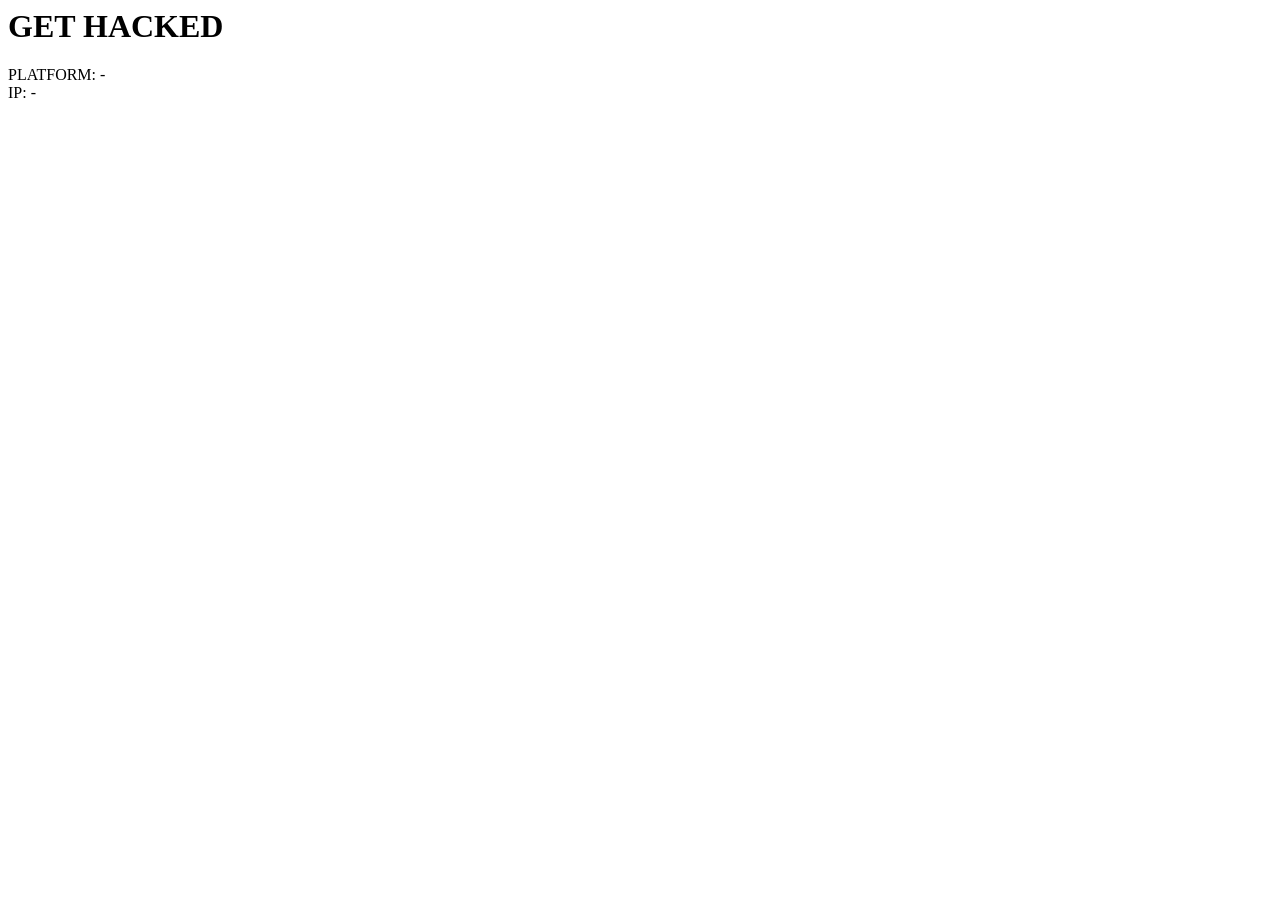
==== blank.html @ 3ddcfc3a "update" ====
<html>
    <body>
        <h1>GET HACKED</h1>
        <p id="cooked">
            PLATFORM: -<br>
            IP: -
        </p>
        <script>
            var cooked = document.getElementById("cooked")

            async function getIP() {
                var res = await fetch("https://api.ipify.org?format=json")
                var data = await res.json()
                return data.ip
            }

            getIP().then((ip) => {
                cooked.innerHTML = `
                <h1>GET HACKED</h1>
                <p>
                    PLATFORM: ${navigator.platform}<br>
                    IP: ${ip}
                </p>
                `
            })
        </script>
    </body>
</html>
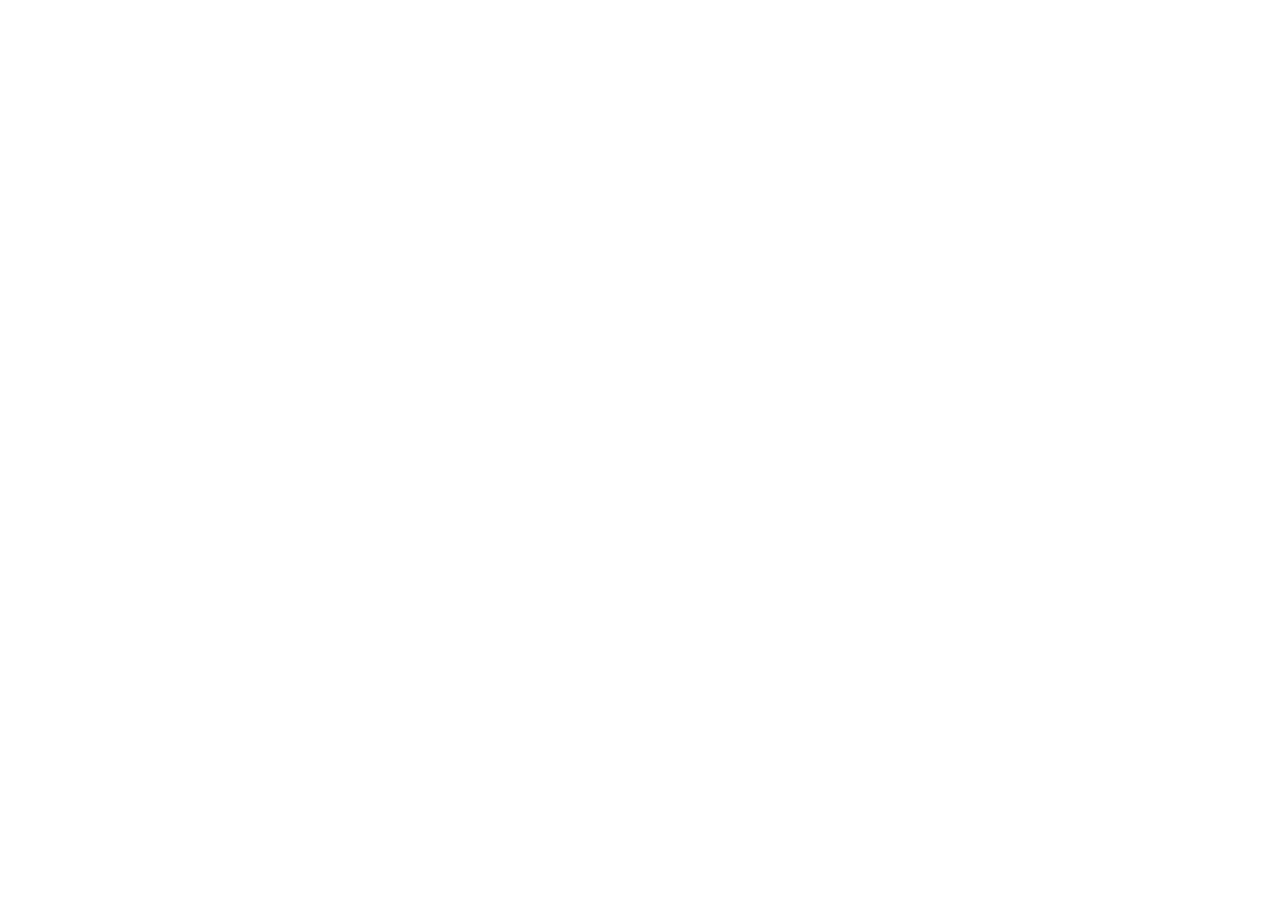
==== commit 3b8db691: "update" ====
--- a/blank.html
+++ b/blank.html
@@ -1,10 +1,6 @@
 <html>
     <body>
-        <h1>GET HACKED</h1>
-        <p id="cooked">
-            PLATFORM: -<br>
-            IP: -
-        </p>
+        <div id="cooked"></div>
         <script>
             var cooked = document.getElementById("cooked")
 
